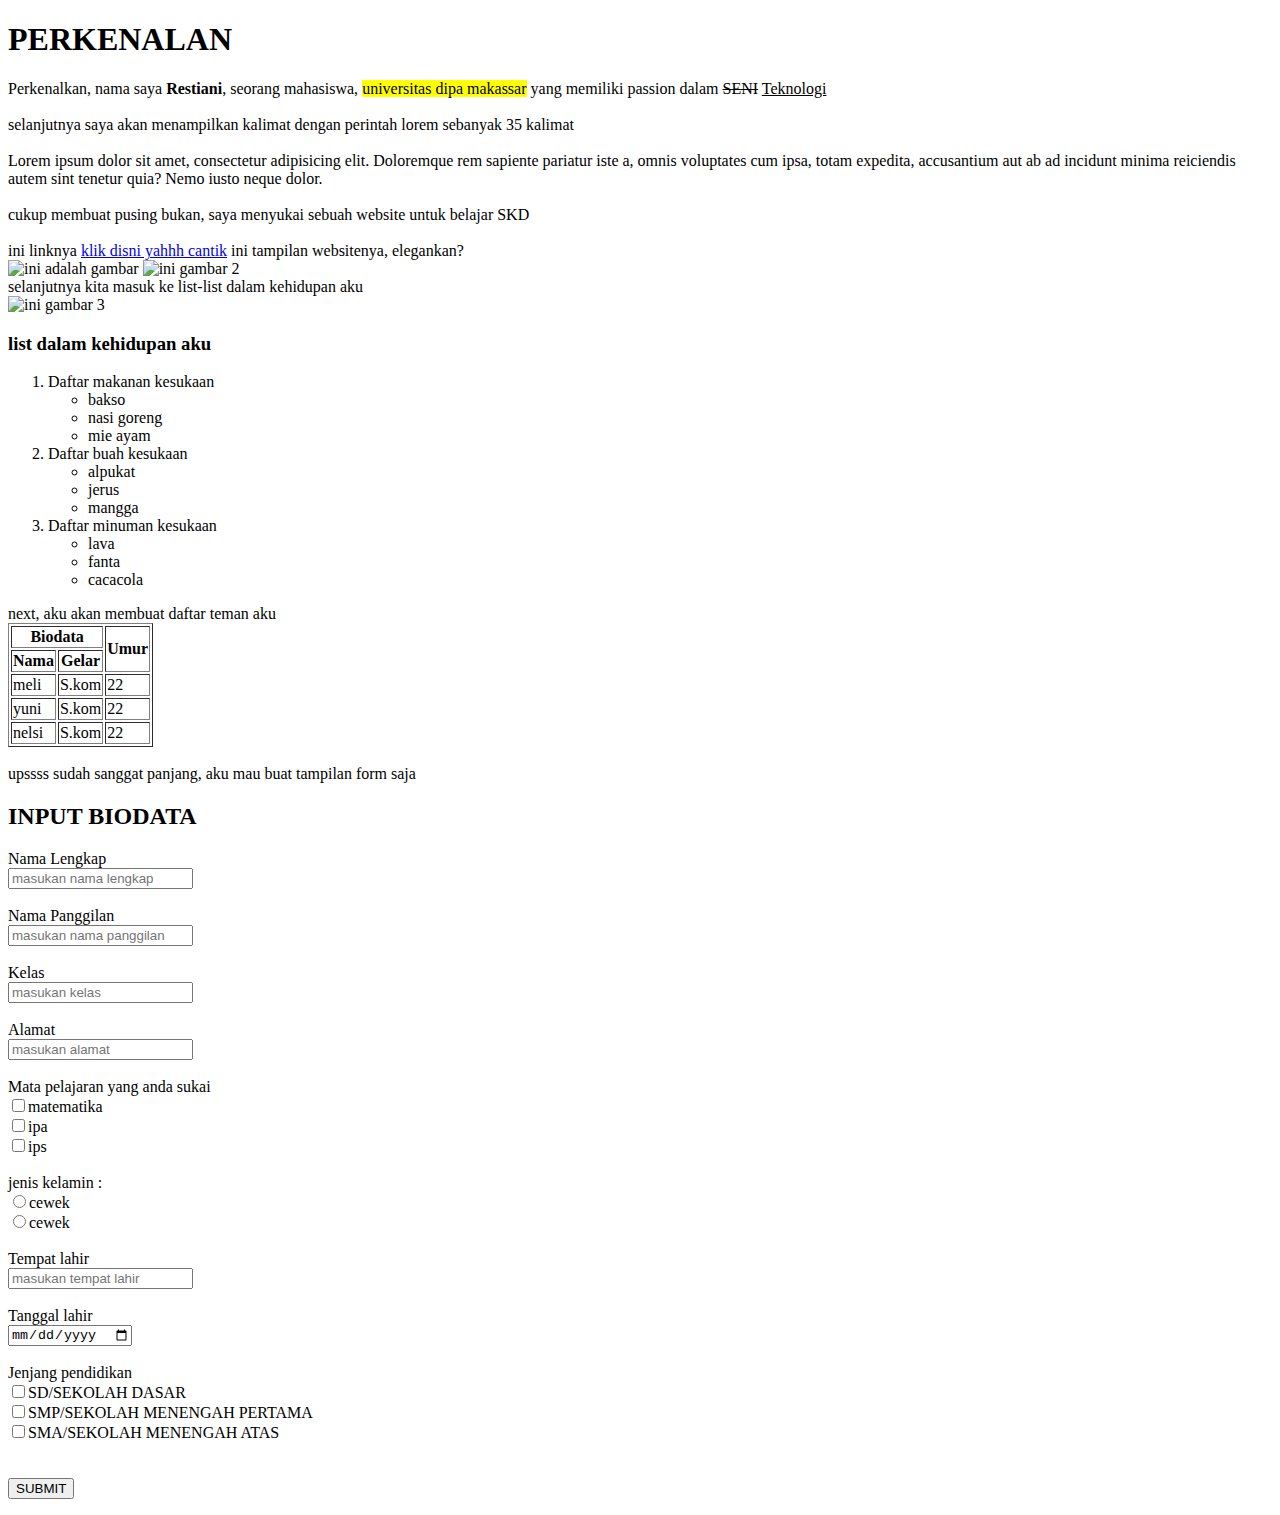
==== Aplikasi1/index.html @ 21cc786c "menambahkan aplikasi1" ====
<!DOCTYPE html>
<html lang="en">
<head>
    <meta charset="UTF-8">
    <meta name="viewport" content="width=device-width, initial-scale=1.0">
    <title>project1ani</title> <!--untuk judul website-->
</head>
<body>
    <!--heading--> <h1>PERKENALAN</h1> 
    <!--paragrafh--> <p>Perkenalkan, 
    <!--bold--> nama saya <b>Restiani</b>, 
    seorang mahasiswa, 
    <mark> universitas dipa makassar</mark> <!--stabilo kuning-->
    yang memiliki passion dalam <del>SENI</del> <!--coret-->
    <ins>Teknologi</ins> <!--garis bawahi--> 
    <br><br> <!--baris baru--> 
    selanjutnya saya akan menampilkan kalimat dengan perintah lorem sebanyak 35 kalimat<br><br>
    Lorem ipsum dolor sit amet, consectetur adipisicing elit. Doloremque rem sapiente pariatur iste a, omnis voluptates cum ipsa, totam expedita, accusantium aut ab ad incidunt minima reiciendis autem sint tenetur quia? Nemo iusto neque dolor.<!--lorem35--> 
    <br><br> cukup membuat pusing bukan, saya menyukai sebuah website untuk belajar SKD
    <br><br> ini linknya
    <a href="https://www.focusacademy.id/login" target="_blank" rel="">klik disni yahhh cantik</a> <!--membuat link tujuan--> 
    ini tampilan websitenya, elegankan? <br>
    <img src="./SKD.png" alt="ini adalah gambar" width="400" height="250"> <!--memasukan gambar-->
    <img src="./skd2.png" alt="ini gambar 2" width="400" height="250">
    <br> selanjutnya kita masuk ke list-list dalam kehidupan aku <br>
    <img src="./resti.jpg" alt="ini gambar 3" width="200" height="200"
    <body>
        <h3> list dalam kehidupan aku</h3>
        <ol>
            <li>
                Daftar makanan kesukaan 
                <ul>
                    <li>bakso</li>
                    <li>nasi goreng</li>
                    <li>mie ayam</li>
                </ul>
            </li>
            <li>Daftar buah kesukaan
                <ul>
                    <li>alpukat</li>
                    <li>jerus</li>
                    <li>mangga</li>
                </ul>
            </li>
            <li>Daftar minuman kesukaan
                <ul>
                    <li>lava</li>
                    <li>fanta</li>
                    <li>cacacola</li>
                </ul>
            </li>
        </ol>
    </body>
next, aku akan membuat daftar teman aku
<table border="1">
    <tr>
        <th colspan="2">Biodata</th>
        <th rowspan="2">Umur</th>
    </tr>
    <tr>
        <th>Nama</th>
        <th>Gelar</th>
    </tr>
    <tr>
        <td>meli</td>
        <td>S.kom</td>
        <td>22</td>
    </tr>
    <tr>
        <td>yuni</td>
        <td>S.kom</td>
        <td>22</td>
    </tr>
    <tr>
        <td>nelsi</td>
        <td>S.kom</td>
        <td>22</td>
    </tr>
</table>
<br>
upssss sudah sanggat panjang, aku mau buat tampilan form saja
<h2>INPUT BIODATA</h2>
<form>
    <!--input nama lengkap-->
    <label for="namalep">Nama Lengkap</label><br>
    <input type="text" name="namalep" id="namalep" placeholder="masukan nama lengkap "> <br><br>
    <!--input nama panggilan-->
    <label for="namapang">Nama Panggilan</label><br>
    <input type="text" name="namapang" id="namapang" placeholder="masukan nama panggilan "> <br><br>
    <!--inputkelas-->
    <label for="kelas">Kelas</label><br>
    <input type="text" name="kelas" id="kelas" placeholder="masukan kelas "> <br><br>
    <!--inputk alamat-->
    <label for="alamat">Alamat</label><br>
    <input type="text" name="alamat" id="alamat" placeholder="masukan alamat "> <br><br>
    <!--input matapelajaran di sukai-->
    <label for="matapelajaran">Mata pelajaran yang anda sukai</label> <br>
    <input type="checkbox" name="matematika" id="matematika" value="matematika">matematika<br>
    <input type="checkbox" name="ipa" id="ipa" value="ipa">ipa<br>
    <input type="checkbox" name="ips" id="ips" value="ips">ips<br><br>
    <!--input jenis kelamin-->  
    <label for="Jenis_kelamin">jenis kelamin : </label><br>
    <input type="radio" name="jenis_kelamin id="cowok" value="cewek">cewek<br>
    <input type="radio" name="jenis_kelamin id="cowok" value="cewek">cewek<br><br>
    <!--tempat lahir-->
    <label for="tlahir">Tempat lahir</label><br>
    <input type="text" name="tlahir" id="tlahir" placeholder="masukan tempat lahir "> <br><br>
    <!--tanggal lahir-->
    <label for="tgllahir">Tanggal lahir</label><br>
    <input type="date" name="tgllahir" id="tgllahir" placeholder="pilih tanggal lahir"> <br><br>
      <!--input matapelajaran di sukai-->
    <label for="jpendidikan">Jenjang pendidikan</label> <br>
    <input type="checkbox" name="SD" id="SD" value="SD">SD/SEKOLAH DASAR<br>
    <input type="checkbox" name="SMP" id="SMP" value="SMP">SMP/SEKOLAH MENENGAH PERTAMA<br>
    <input type="checkbox" name="SMA" id="SMA" value="SMA">SMA/SEKOLAH MENENGAH ATAS<br><br>
    <br><button type="submit">SUBMIT</button>
</form>
</p>
</body>
</html>
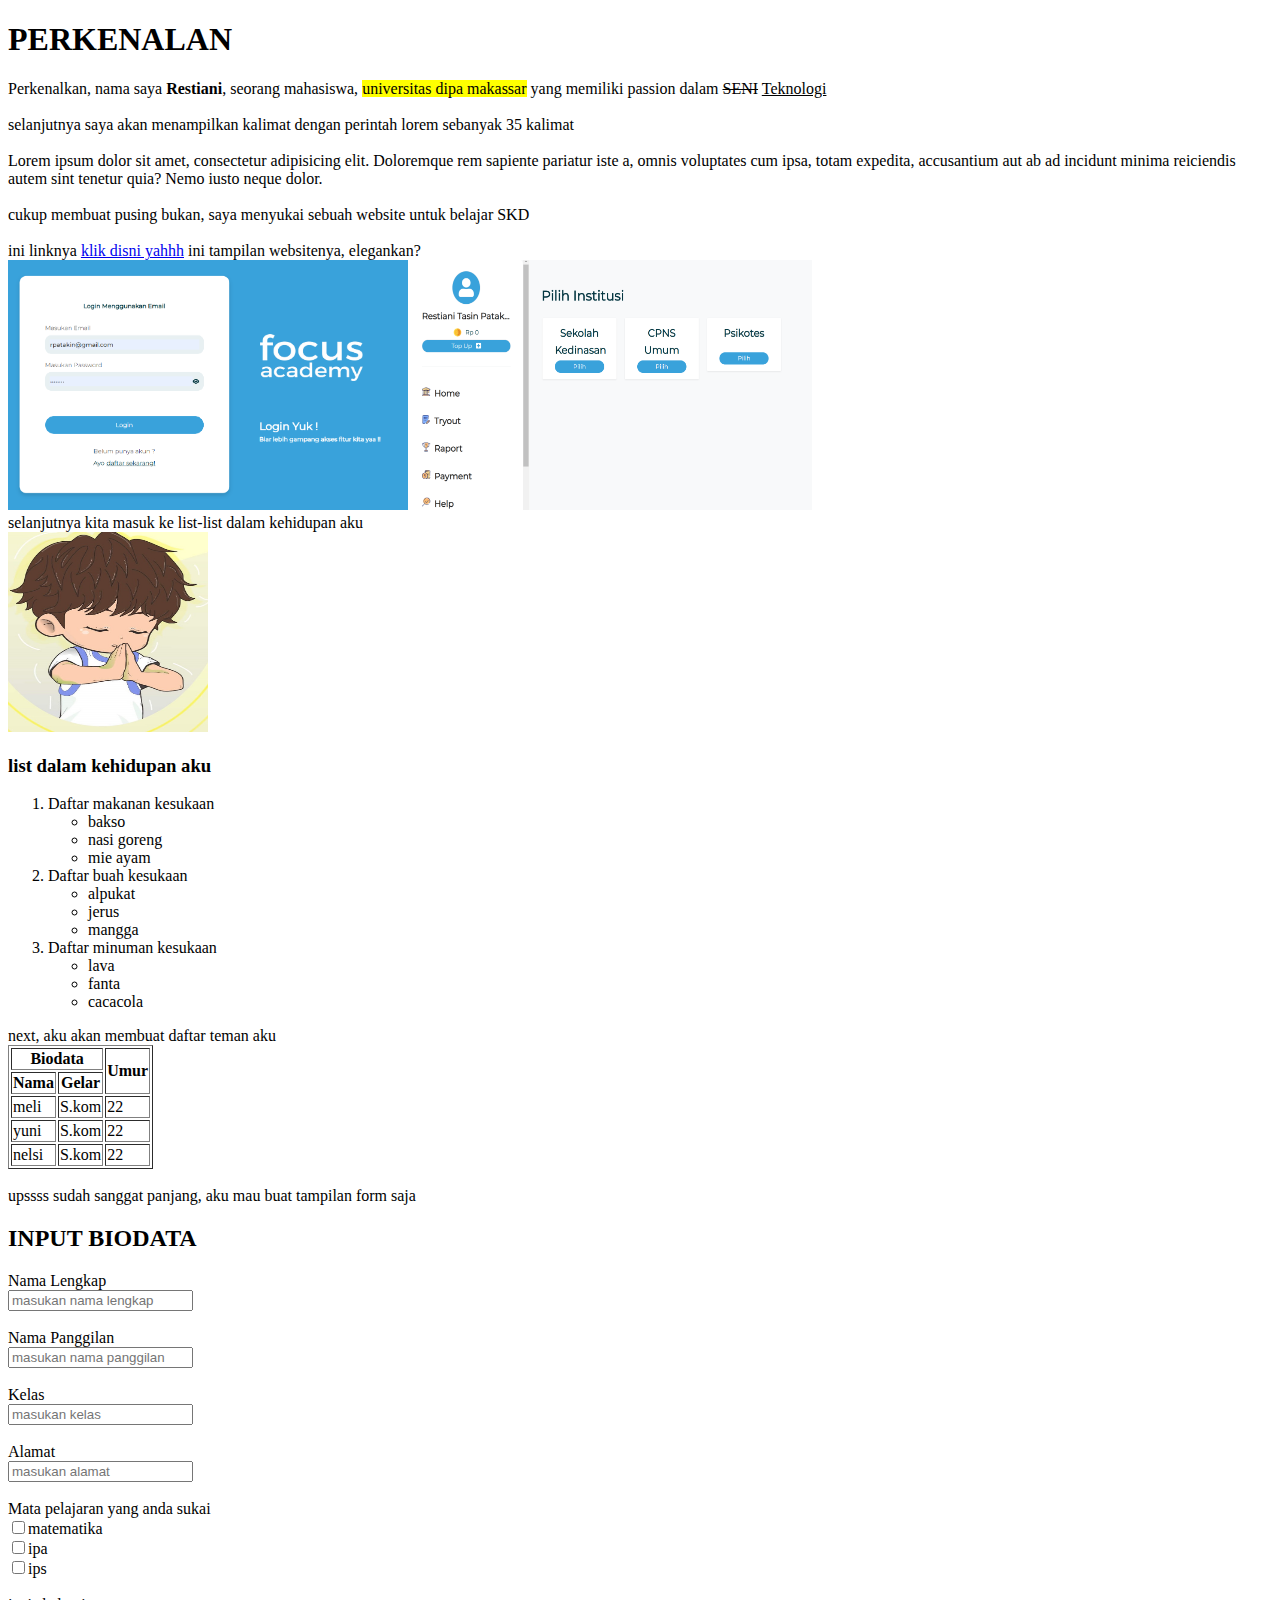
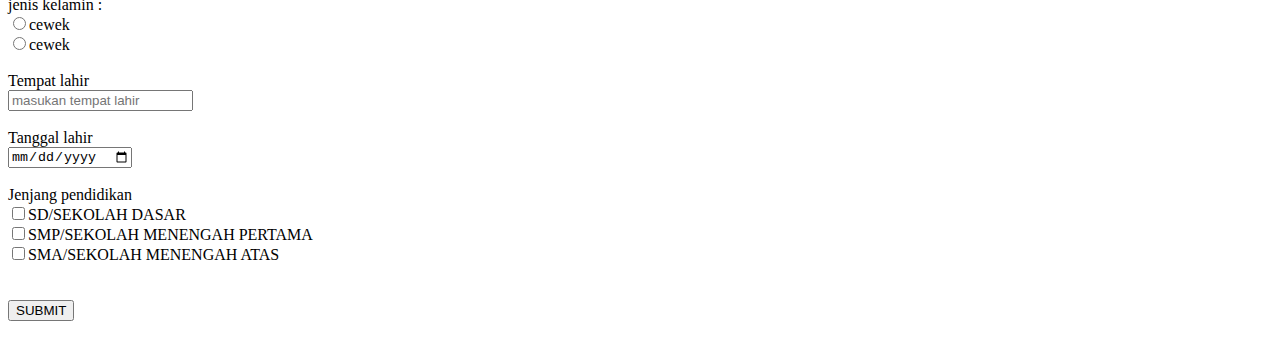
==== commit 7b8ebfe7: "upload aplikasi1" ====
--- a/Aplikasi1/index.html
+++ b/Aplikasi1/index.html
@@ -18,7 +18,7 @@
     Lorem ipsum dolor sit amet, consectetur adipisicing elit. Doloremque rem sapiente pariatur iste a, omnis voluptates cum ipsa, totam expedita, accusantium aut ab ad incidunt minima reiciendis autem sint tenetur quia? Nemo iusto neque dolor.<!--lorem35--> 
     <br><br> cukup membuat pusing bukan, saya menyukai sebuah website untuk belajar SKD
     <br><br> ini linknya
-    <a href="https://www.focusacademy.id/login" target="_blank" rel="">klik disni yahhh cantik</a> <!--membuat link tujuan--> 
+    <a href="https://www.focusacademy.id/login" target="_blank" rel="">klik disni yahhh</a> <!--membuat link tujuan--> 
     ini tampilan websitenya, elegankan? <br>
     <img src="./SKD.png" alt="ini adalah gambar" width="400" height="250"> <!--memasukan gambar-->
     <img src="./skd2.png" alt="ini gambar 2" width="400" height="250">
